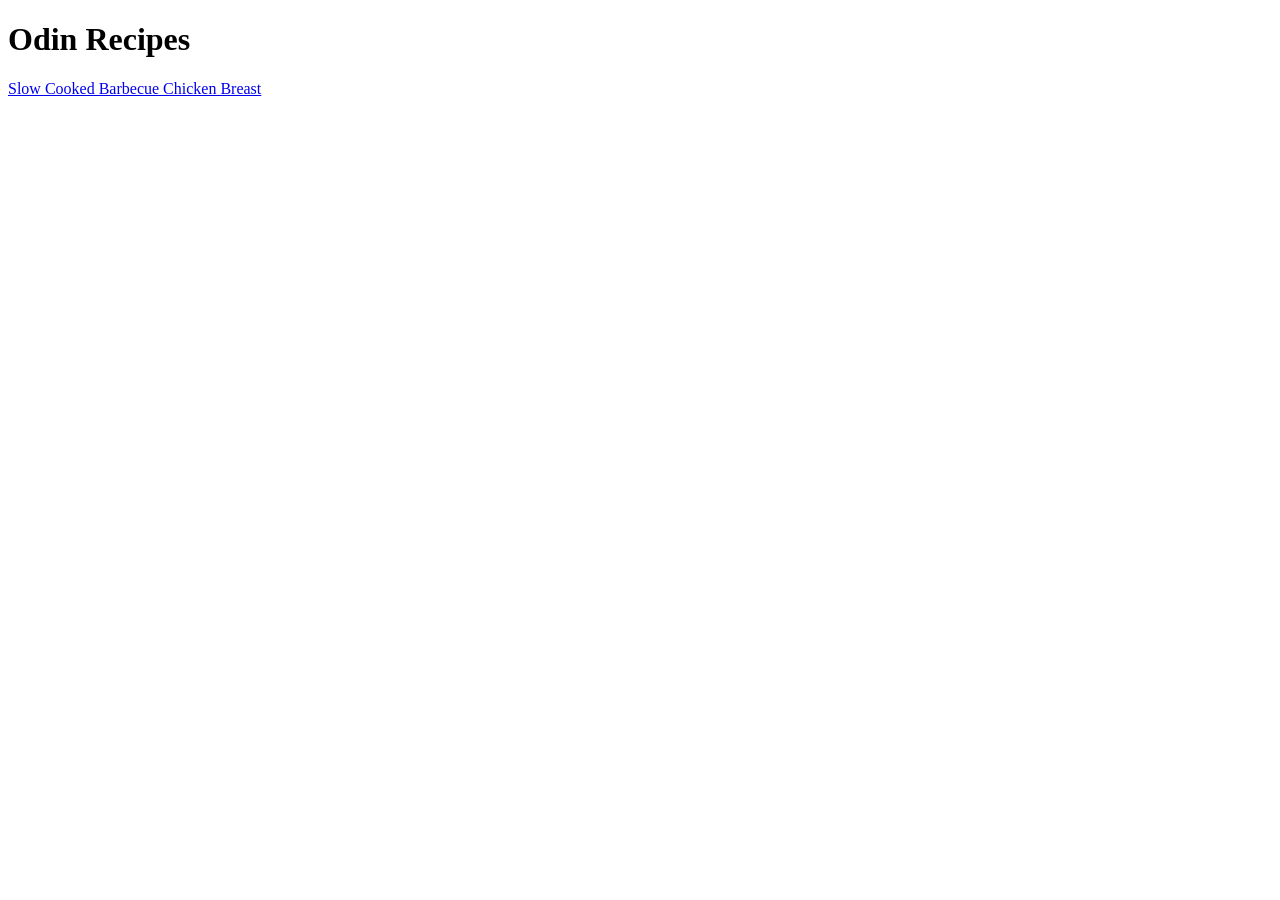
==== index.html @ 22afe236 "Add navigation links to recipe pages" ====
<!DOCTYPE html>
<html lang="en">
<head>
    <meta charset="UTF-8">
    <meta name="viewport" content="width=device-width, initial-scale=1.0">
    <title>Document</title>
</head>
<body>
    <h1>Odin Recipes</h1>
    <a href="recipes/barbecue.html">Slow Cooked Barbecue Chicken Breast</a>
</body>
</html>
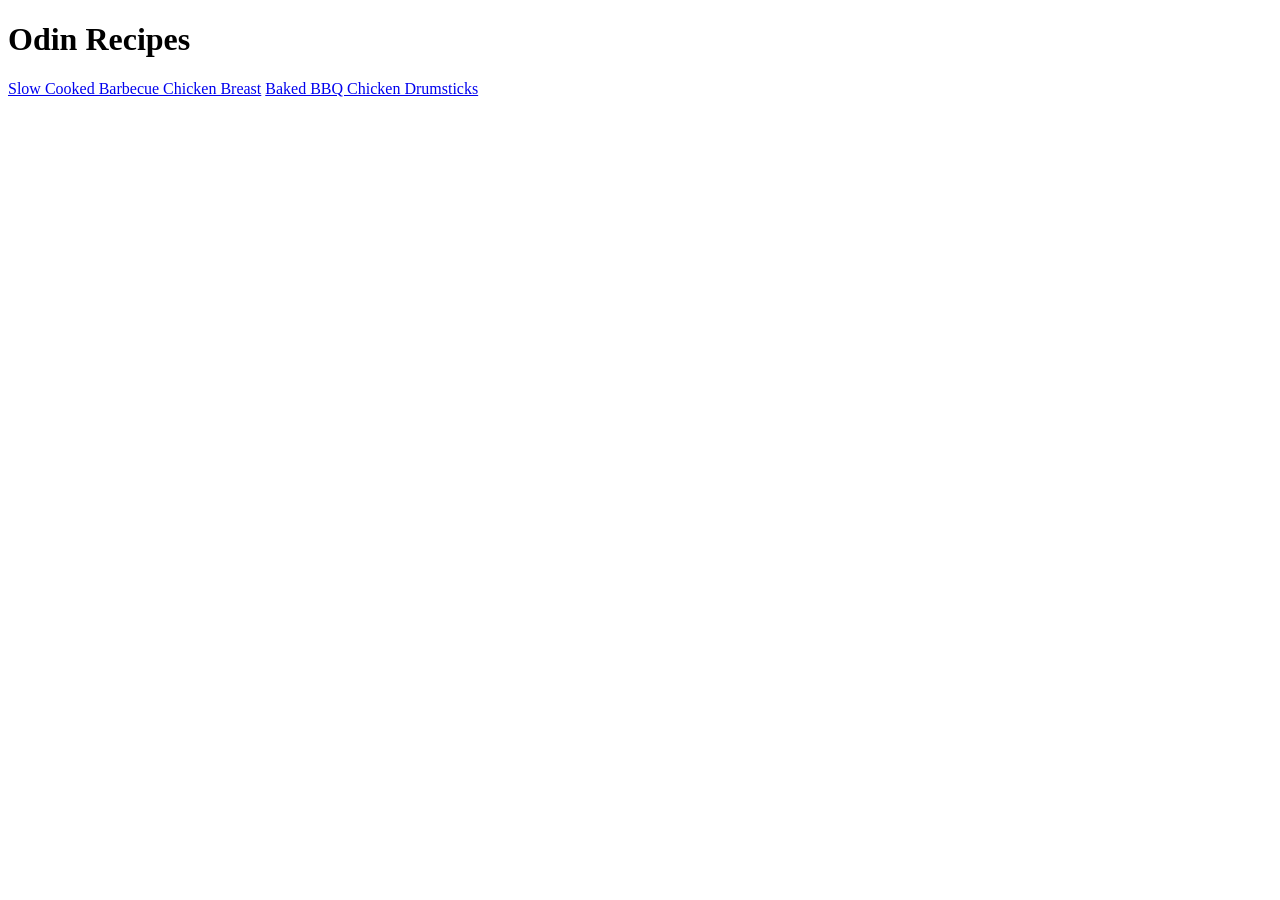
==== commit 84fa2657: "Add navigation links to recipe and home page" ====
--- a/index.html
+++ b/index.html
@@ -8,5 +8,6 @@
 <body>
     <h1>Odin Recipes</h1>
     <a href="recipes/barbecue.html">Slow Cooked Barbecue Chicken Breast</a>
+    <a href="recipes/baked_chicken.html">Baked BBQ Chicken Drumsticks</a>
 </body>
 </html>
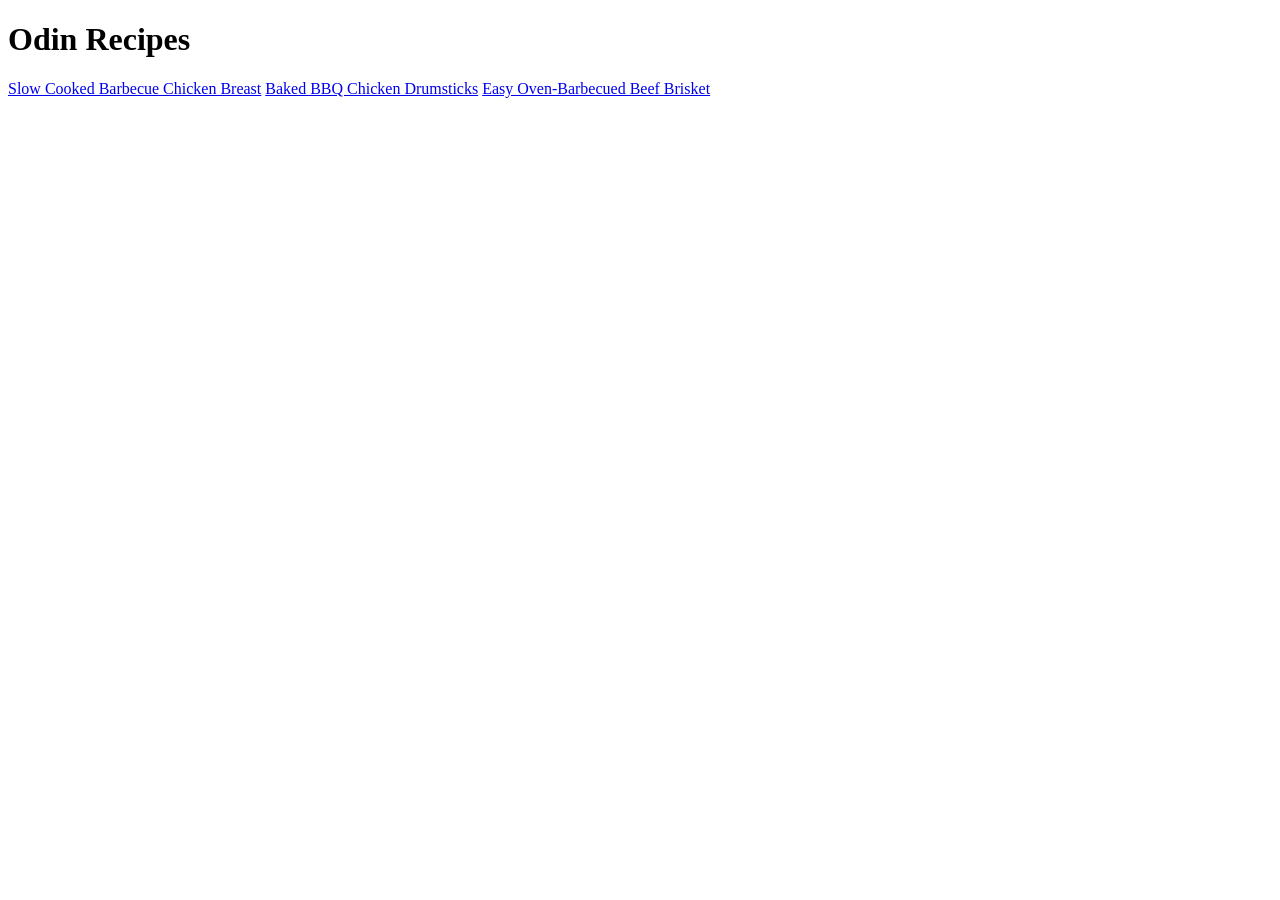
==== commit 0d05fc58: "Add navigation links to Easy Oven-Barbecued Beef Brisket recipe page and home page" ====
--- a/index.html
+++ b/index.html
@@ -9,5 +9,6 @@
     <h1>Odin Recipes</h1>
     <a href="recipes/barbecue.html">Slow Cooked Barbecue Chicken Breast</a>
     <a href="recipes/baked_chicken.html">Baked BBQ Chicken Drumsticks</a>
+    <a href="recipes/beef_brisket.html">Easy Oven-Barbecued Beef Brisket</a>
 </body>
 </html>
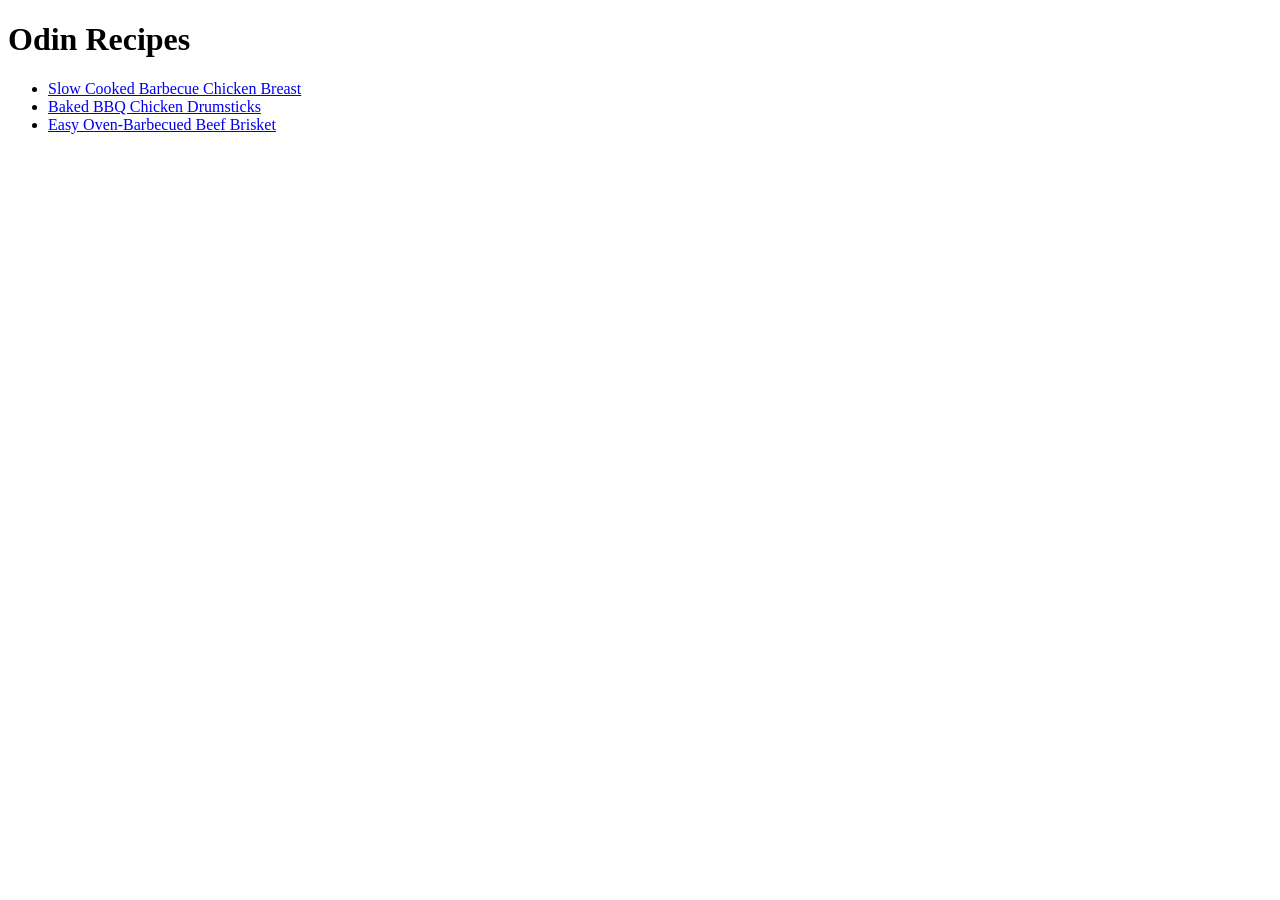
==== commit 483652fa: "Format recipe links as an unordered list" ====
--- a/index.html
+++ b/index.html
@@ -7,8 +7,11 @@
 </head>
 <body>
     <h1>Odin Recipes</h1>
-    <a href="recipes/barbecue.html">Slow Cooked Barbecue Chicken Breast</a>
-    <a href="recipes/baked_chicken.html">Baked BBQ Chicken Drumsticks</a>
-    <a href="recipes/beef_brisket.html">Easy Oven-Barbecued Beef Brisket</a>
+    <!-- Recipe's links -->
+    <ul>
+        <li><a href="recipes/barbecue.html">Slow Cooked Barbecue Chicken Breast</a></li>
+        <li><a href="recipes/baked_chicken.html">Baked BBQ Chicken Drumsticks</a></li>
+        <li><a href="recipes/beef_brisket.html">Easy Oven-Barbecued Beef Brisket</a></li>
+    </ul>
 </body>
 </html>
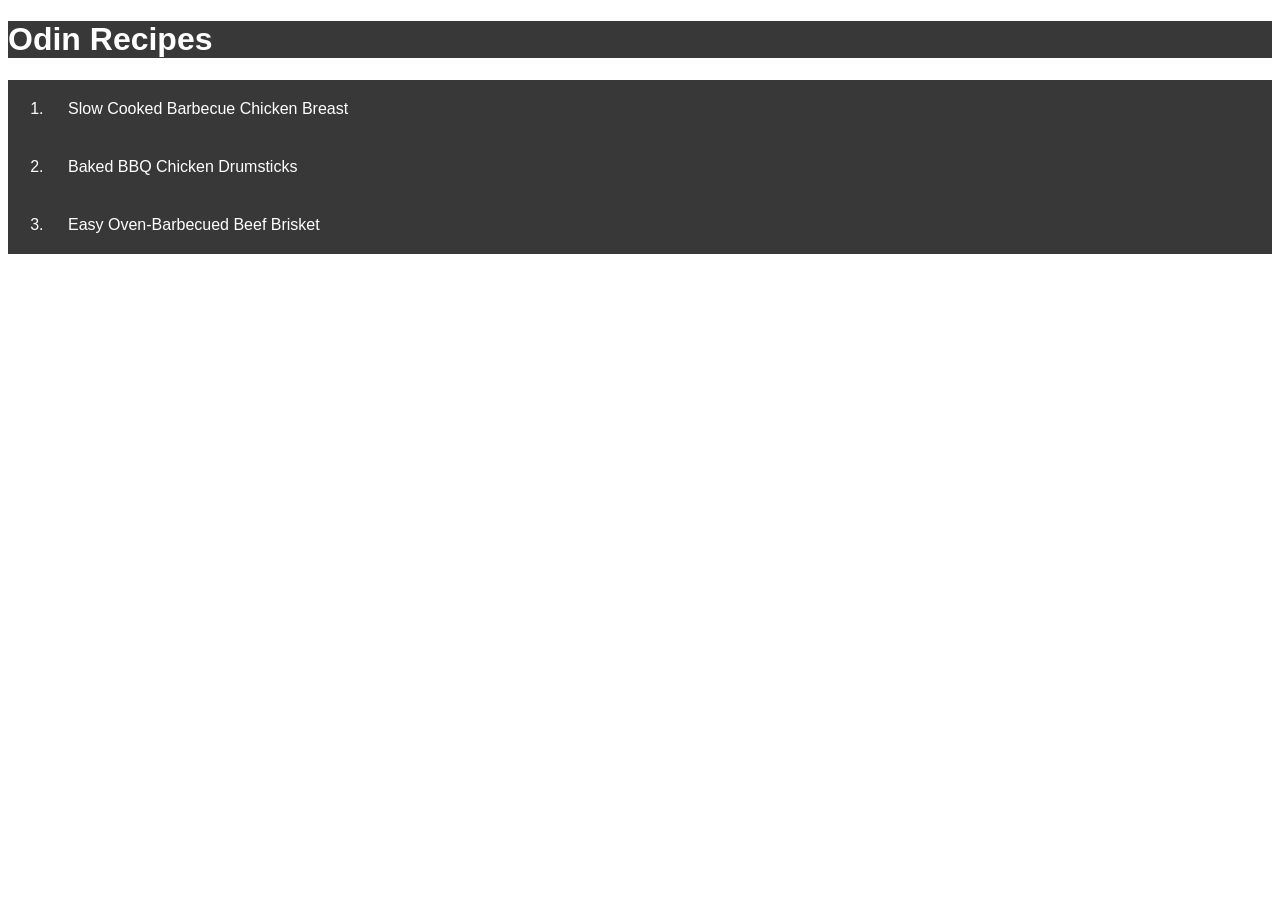
==== commit adc990e8: "Add css for index.html page using external css" ====
--- a/index.html
+++ b/index.html
@@ -4,14 +4,21 @@
     <meta charset="UTF-8">
     <meta name="viewport" content="width=device-width, initial-scale=1.0">
     <title>Document</title>
+    <link rel="stylesheet" href="style.css">
 </head>
 <body>
     <h1>Odin Recipes</h1>
     <!-- Recipe's links -->
-    <ul>
-        <li><a href="recipes/barbecue.html">Slow Cooked Barbecue Chicken Breast</a></li>
-        <li><a href="recipes/baked_chicken.html">Baked BBQ Chicken Drumsticks</a></li>
-        <li><a href="recipes/beef_brisket.html">Easy Oven-Barbecued Beef Brisket</a></li>
+    <ul class="nav">
+        <li class="nav-items">
+            <a class="nav-links" href="recipes/barbecue.html">Slow Cooked Barbecue Chicken Breast</a>
+        </li>
+        <li class="nav-items">
+            <a class="nav-links" href="recipes/baked_chicken.html">Baked BBQ Chicken Drumsticks</a>
+        </li>
+        <li class="nav-items">
+            <a class="nav-links" href="recipes/beef_brisket.html">Easy Oven-Barbecued Beef Brisket</a>
+        </li>
     </ul>
 </body>
 </html>
--- a/style.css
+++ b/style.css
@@ -0,0 +1,24 @@
+body{
+    font-family: Arial, Helvetica, sans-serif;
+    font-size: 16px;
+}
+
+h1{
+    background-color: #383838;
+    color: #fff;
+}
+.nav{
+    font-weight: 500;
+    background-color: #383838;
+}
+
+.nav-items{
+    list-style-type: decimal;
+    color: #fff;
+    padding: 20px;
+}
+
+.nav-links{
+    text-decoration: none;
+    color: #fff;
+}
